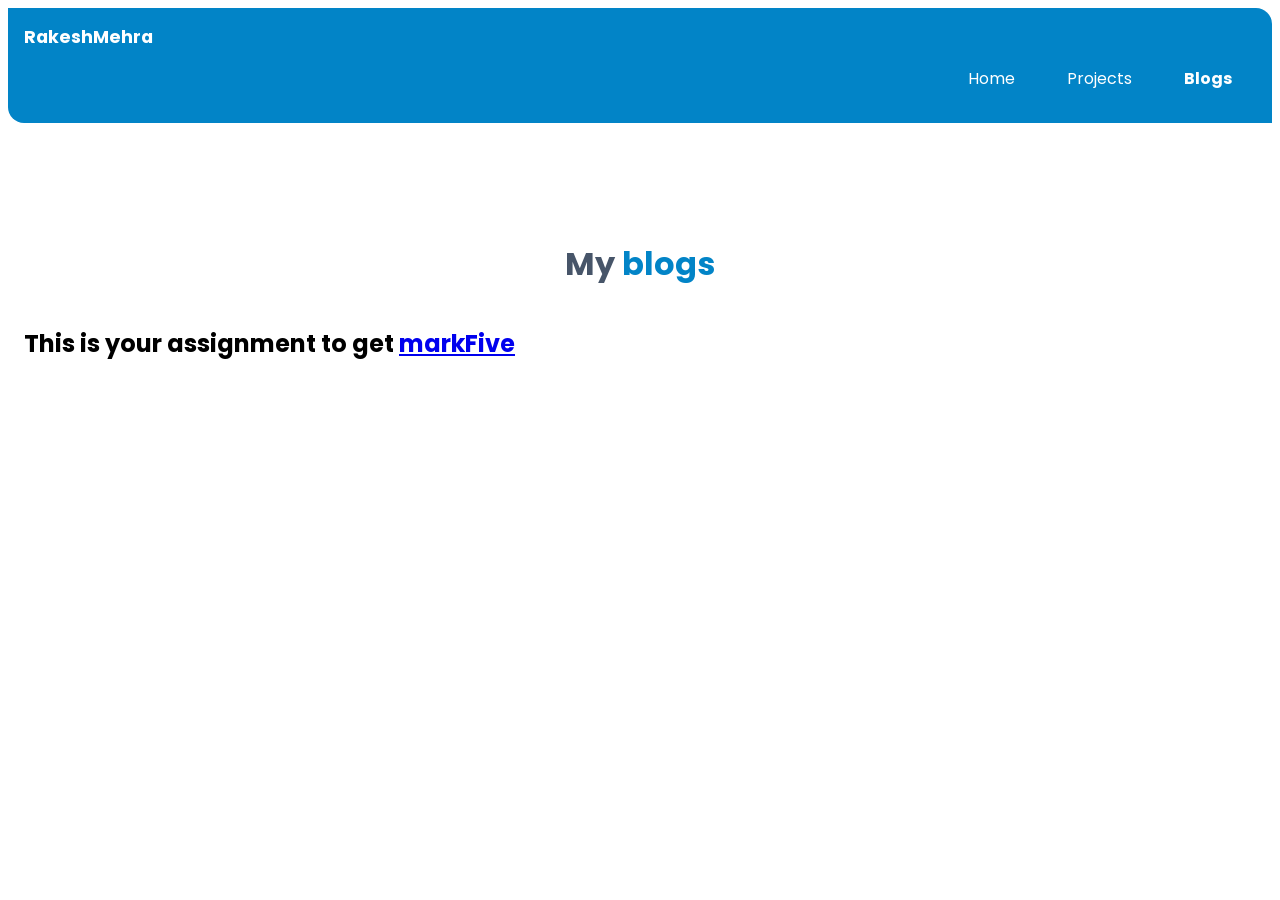
==== Blogs.html @ c161e170 "update the portfolio site added more pages like projects, blogs and all that." ====
<!DOCTYPE html>
<html lang="en">
<head>
    <meta charset="UTF-8">
    <meta http-equiv="X-UA-Compatible" content="IE=edge">
    <meta name="viewport" content="width=device-width, initial-scale=1.0">
    <title>Blogs</title>
    <link href="styles.css" rel="stylesheet"/>
</head>
<body>
    
    <nav class="navigation">
        <div class="nav-brand" >RakeshMehra</div>
            <ul class="list-none-bullets nav-pills">
                <li class="list-item-inline">
                    <a class="links"  href="/">Home</a>
                </li>
                <li class="list-item-inline">
                    <a class="links"  href="/Projects.html">Projects</a>
                </li>
                <li class="list-item-inline">
                    <a class="links link-active"  href="/Blogs.html">Blogs</a>
                </li>
            </ul>
           
    </nav>
        <header class="hero">
            <!--<img class="hero-img"src="images/img.svg"/>-->
            <h1 class="hero-heading ">My <span class="heading-inverted">blogs</span></h1>
            <h2> This is your assignment to get <a  href="https://neog.camp/qualifier/nine-point">markFive</a></h2>
        </header>  
</body>
</html>
---- styles.css ----
@import url('https://fonts.googleapis.com/css2?family=Poppins:wght@400;700&display=swap'); 
 
:root{
    --primary-color: #0284c7;
    --dark-gray:#475569;
    --off-white:#e5e7eb;
}

hr{
    margin: 1rem 0rem;
}
.margin-md{
    margin: 2rem;
}

body {
    font-family: 'Poppins', sans-serif;
}
/**container**/
.container {
   padding-left: 1rem;
   padding-right: 1rem;
   text-align: center;
}

.container-center{
    max-width: 600px;
    margin: auto;
}

/**links**/
.links{
    text-decoration: none;
    padding: 0.5rem 1rem;
}


.link-primary{
  background-color: var(--primary-color);
  border-radius: 0.5em;
  color:white;

}

.link-secondary{
   color: var(--primary-color);
   border-radius: 0.5rem;
   border: 1px solid var(--primary-color);
}

/**list**/

.list-none-bullets{
    list-style: none;
}

.list-item-inline{
    display: inline;
    padding: 0rem 0.5rem;
}

/**navigation**/

.navigation {
    background-color: var(--primary-color);
    color: white;
    padding: 1rem;
    border-bottom-left-radius: 1rem;
    border-top-right-radius:1rem ;
}


.navigation .nav-pills
{
    text-align: right;
}

.navigation .nav-brand{
    font-weight:bold;
    font-size:1.1rem;
}

.navigation .links{
    color: white;
}

.navigation .link-active{
    font-weight:bold;
}

/** header**/

.hero{
    padding: 1rem;
    padding-top: 5rem;
}

.hero-img{
    max-width: 350px;
    display: block;
    margin: auto;
}

.hero-heading{
    text-align: center;
    color: var(--dark-gray);
    padding:1rem;
}

.hero .hero-heading .heading-inverted{
    color:var(--primary-color)
}

/**section**/

.section{
    padding: 1rem;
}

.section h1{
    text-align:center;
}

.ow{
    background-color: var(--off-white);
}

/**footer**/
.footer{
    background-color: var(--primary-color);
    padding: 2rem 1rem;
    border-bottom-left-radius: 1rem;
    text-align: center  ;
    color: white;
}

.footer .footer-header{
    font-size: large;
    font-weight: bold;
}

.footer .links{
    text-align: center;
    color: white;
}

.footer ul{
    padding-inline-start: 0px;
}
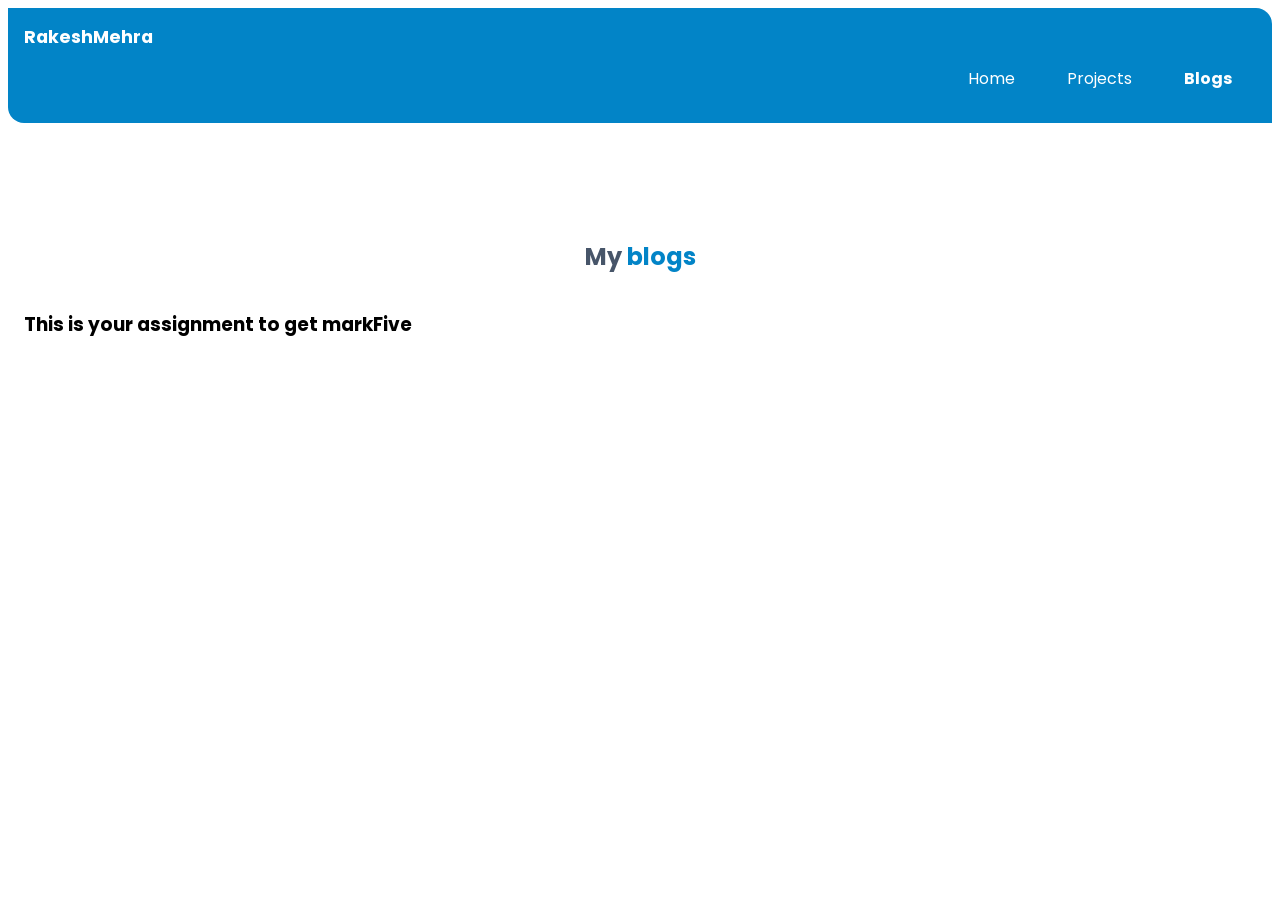
==== commit 302ece7a: "update:blog" ====
--- a/Blogs.html
+++ b/Blogs.html
@@ -26,8 +26,8 @@
     </nav>
         <header class="hero">
             <!--<img class="hero-img"src="images/img.svg"/>-->
-            <h1 class="hero-heading ">My <span class="heading-inverted">blogs</span></h1>
-            <h2> This is your assignment to get <a  href="https://neog.camp/qualifier/nine-point">markFive</a></h2>
+            <h2 class="hero-heading ">My <span class="heading-inverted">blogs</span></h2>
+            <h3> This is your assignment to get markFive</h3>
         </header>  
 </body>
 </html>
